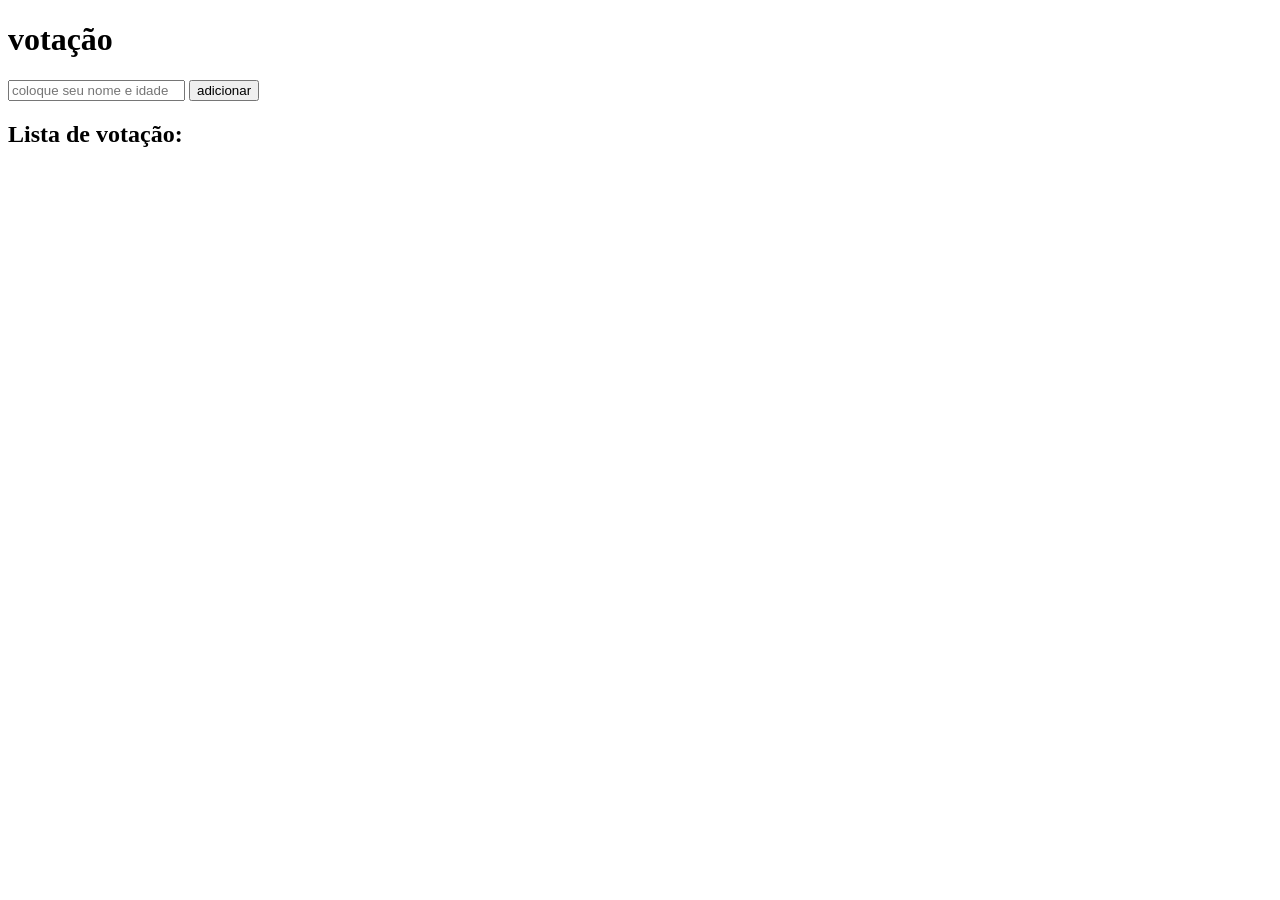
==== index1.html @ 616742b7 "Create index1.html" ====
<!DOCTYPE html>
<html lang="pt-BR">
<head>
    <meta charset="UTF-8">
    <meta name="viewport" content="width=device-width, initial-scale=1.0">
    <title>lista</title>
</head>
<body>

    <h1>votação</h1>
    <input type="text" id="nome" placeholder="coloque seu nome e idade">


    <button onclick="adicionar()">adicionar</button>

    <h2> Lista de votação:</h2>
    <ul id="Lista"></ul>

    <h2 id="resultado"></h2>

    <script src="script1.js"></script>

</body>
</html>
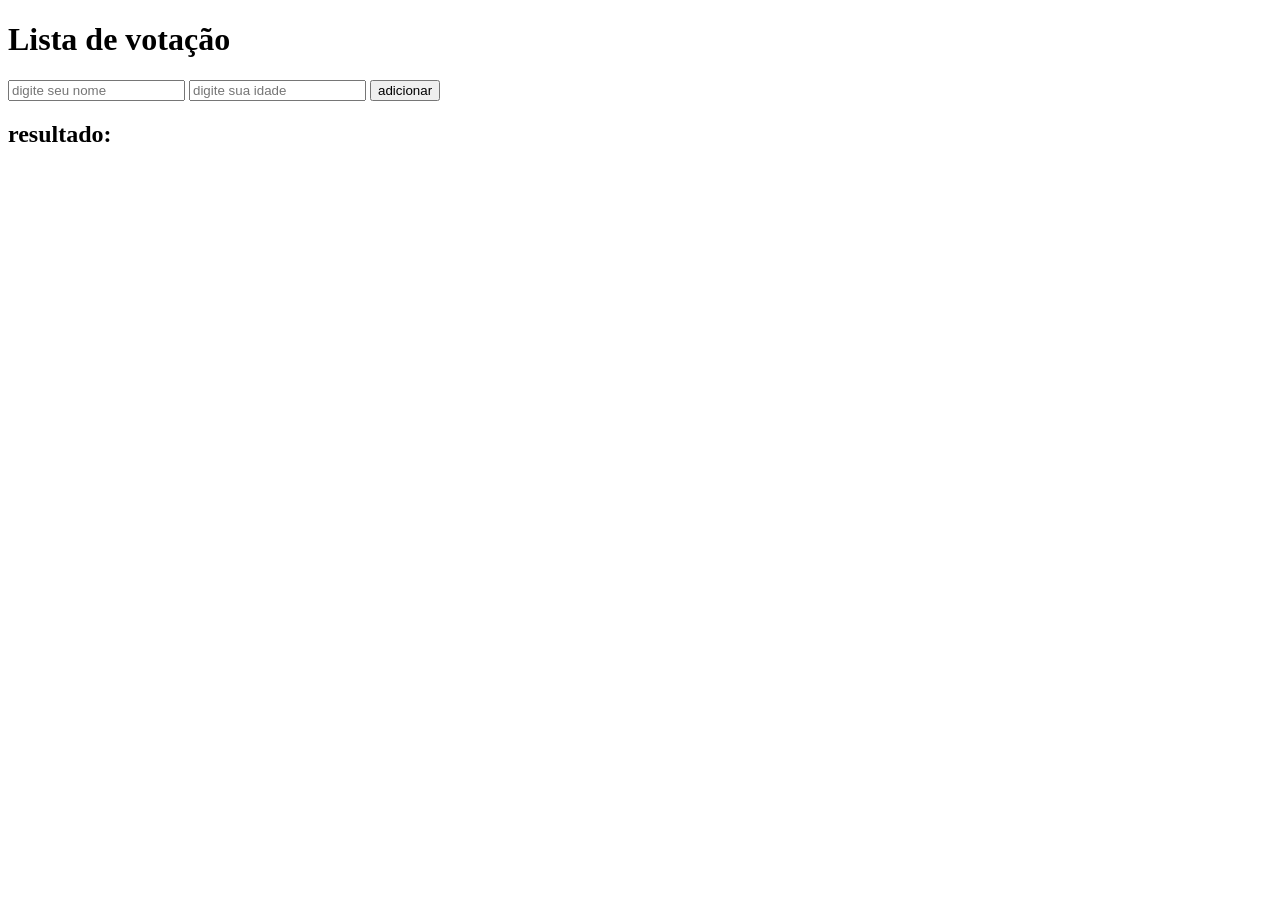
==== commit f16ec315: "Update HTML structure and content for voting list" ====
--- a/index1.html
+++ b/index1.html
@@ -1,24 +1,24 @@
 <!DOCTYPE html>
-<html lang="pt-BR">
+<html lang="en">
 <head>
     <meta charset="UTF-8">
     <meta name="viewport" content="width=device-width, initial-scale=1.0">
-    <title>lista</title>
+    <title>Lista</title>
 </head>
 <body>
 
-    <h1>votação</h1>
-    <input type="text" id="nome" placeholder="coloque seu nome e idade">
-
+    <h1>Lista de votação</h1>
+    <input type="text" id="nome" placeholder="digite seu nome">
+    <input type="number" id="idade" placeholder="digite sua idade">
 
     <button onclick="adicionar()">adicionar</button>
 
-    <h2> Lista de votação:</h2>
-    <ul id="Lista"></ul>
+    <h2> resultado:</h2>
+    <ul id="lista"></ul>
 
     <h2 id="resultado"></h2>
 
     <script src="script1.js"></script>
-
+    
 </body>
 </html>
